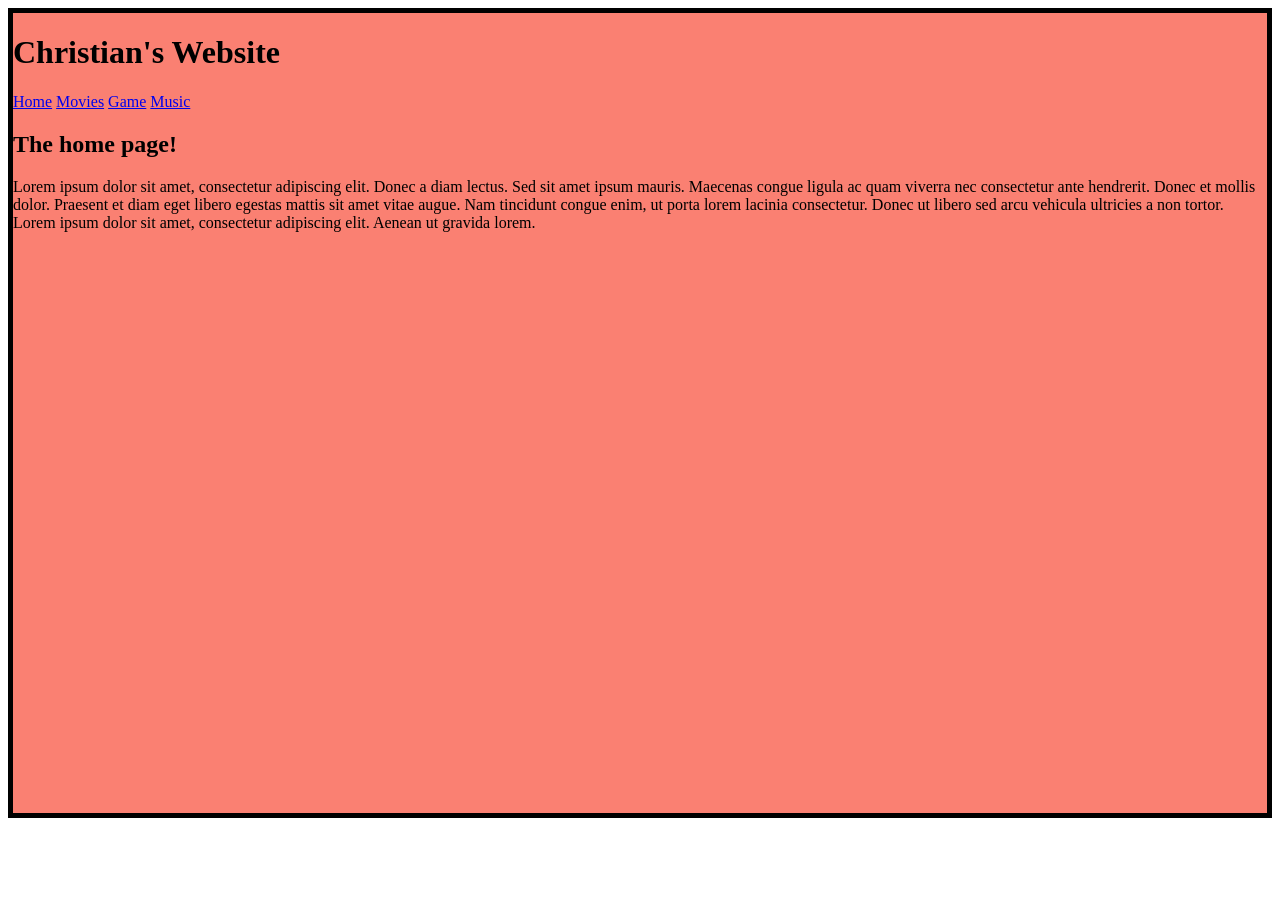
==== Week 3/index.html @ 05c073cc "Ok!" ====
<!DOCTYPE html>
<html lang="en">
<head>
    <meta charset="UTF-8">
    <meta name="viewport" content="width=device-width, initial-scale=1.0">
    <title>Week 3</title>

    <link rel = "stylesheet" href = "CSS/style.css">
</head>
<body>
    <!--- Main Container --->
    <div id = "main-container">

    <div id = "header">
        <h1>Christian's Website</h1>


        <div id = "nav-nar">
            <!-- Brings to the top of the page -->
            <a href = "#">Home</a>
            <a href = " pages/movies.html">Movies</a>
            <a href = " pages/games.html">Game</a>
            <a href = " pages/music.html">Music</a>

            <div id = "content">
                <h2 id = "homepageheader">The home page!</h2>

                <!-- Content goes here -->
                 <p id = "loremipsum">Lorem ipsum dolor sit amet, consectetur adipiscing elit. Donec a diam lectus.
                    Sed sit amet ipsum mauris. Maecenas congue ligula ac quam viverra nec consectetur ante hendrerit. 
                    Donec et mollis dolor. Praesent et diam eget libero egestas mattis sit amet vitae augue. 
                    Nam tincidunt congue enim, ut porta lorem lacinia consectetur. 
                    Donec ut libero sed arcu vehicula ultricies a non tortor. 
                    Lorem ipsum dolor sit amet, consectetur adipiscing elit. 
                    Aenean ut gravida lorem.</p>

                <div id = "footer">

                </div>
            </div>
        </div>
    </div>


    </div>
</body>
</html>
---- Week 3/CSS/style.css ----
/*specifying a tag */
body{
    display: flex;
    justify-content: center;
    background-color: white;

    /*vh = viewport height which means how much of the viewport we want to use*/
    height: 100vh;
}

/*specifying an id */
#main-container{
    border: 5px solid black;
    width: 1000%;
    height : 800px;
    background-color : salmon;
}
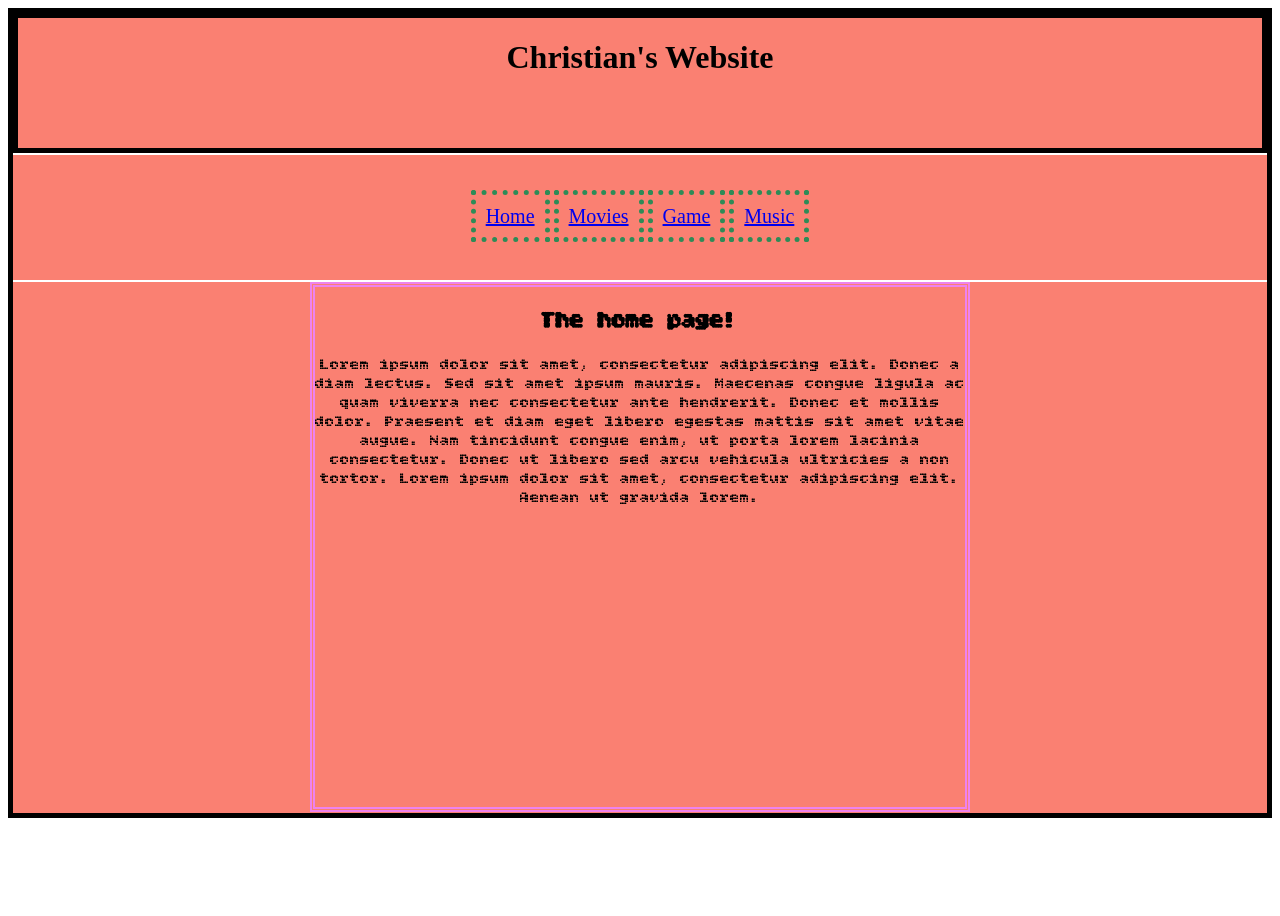
==== commit dd29f1a4: "Week 3" ====
--- a/Week 3/index.html
+++ b/Week 3/index.html
@@ -1,28 +1,36 @@
 <!DOCTYPE html>
 <html lang="en">
+
 <head>
     <meta charset="UTF-8">
     <meta name="viewport" content="width=device-width, initial-scale=1.0">
     <title>Week 3</title>
 
-    <link rel = "stylesheet" href = "CSS/style.css">
+    <link rel="preconnect" href="https://fonts.googleapis.com">
+<link rel="preconnect" href="https://fonts.gstatic.com" crossorigin>
+<link href="https://fonts.googleapis.com/css2?family=Bitcount+Grid+Double:wght@100..900&display=swap" rel="stylesheet">
+    <link rel="stylesheet" href="CSS/style.css">
+    
 </head>
+
 <body>
     <!--- Main Container --->
-    <div id = "main-container">
+    <div id="main-container">
 
-    <div id = "header">
-        <h1>Christian's Website</h1>
+        <div id="header">
+            <h1>Christian's Website</h1>
+        </div>
 
+        <div id="nav-bar">
+            <!-- Brings to the top of the page -->
+            <a href="#"class="nav-btn">Home</a>
+            <a href=" pages/movies.html"class="nav-btn">Movies</a>
+            <a href=" pages/games.html" class="nav-btn">Game</a>
+            <a href=" pages/music.html" class="nav-btn">Music</a>
+        </div>
 
-        <div id = "nav-nar">
-            <!-- Brings to the top of the page -->
-            <a href = "#">Home</a>
-            <a href = " pages/movies.html">Movies</a>
-            <a href = " pages/games.html">Game</a>
-            <a href = " pages/music.html">Music</a>
-
-            <div id = "content">
+        
+        <div id = "content">
                 <h2 id = "homepageheader">The home page!</h2>
 
                 <!-- Content goes here -->
@@ -34,14 +42,17 @@
                     Lorem ipsum dolor sit amet, consectetur adipiscing elit. 
                     Aenean ut gravida lorem.</p>
 
-                <div id = "footer">
+                
+
+                
+            
+            </div>
+             <div id = "footer">
 
                 </div>
-            </div>
-        </div>
-    </div>
-
+            
 
     </div>
 </body>
+
 </html>
--- a/Week 3/CSS/style.css
+++ b/Week 3/CSS/style.css
@@ -14,4 +14,100 @@
     width: 1000%;
     height : 800px;
     background-color : salmon;
+}
+
+#header{
+    height: 130px;
+    border: 5px solid black;
+    text-align: center;
+/* declare the animation for the header */
+    animation-name: textcolorchange;
+    animation-duration: 4s;
+    animation-iteration-count: infinite;
+
+}
+
+#nav-bar{
+    height: 50px;
+    text-align: center;
+   /*Defining the border for the nav-bar*/
+    border-top: 2px solid white;
+    border-bottom: 2px solid white;
+
+    padding: 25px;
+    padding-top: 50px;
+}
+
+/*specifying a class */
+.nav-btn{
+    border:5px dotted seagreen;
+    padding:10px;
+}
+.nav-btn:link{
+    font-size: 20px;
+}
+.nav-btn:visited{
+    font-size: 20px;
+    background-color: white;
+    color: black;
+}
+.nav-btn:hover{
+    background-color: seagreen;
+    color: white;
+    border: 5px dotted white;
+    font-family : "Bitcount Grid Double";
+}
+#content{
+    height: 520px;
+    width: 650px;
+/* 
+    animation-name: percentageAnimation;
+    animation-duration: 4s;
+    animation-iteration-count: infinite; */
+    
+    animation-direction: alternate;
+
+    text-align: center;
+    margin: auto;
+    font-family: "Bitcount Grid Double";
+    border: 5px double violet;
+}
+/*Key fram title*/
+@keyframes textcolorchange {
+    from{color: green}
+    to {color: red}
+}
+
+@keyframes percentageAnimation {
+    0%{
+        font-size: 1px;
+        background-color: black;
+        border: 1px dotted black;
+    }
+    15%{
+        font-size: 20px;
+        background-color: white;
+        border: 2px dotted rgb(184, 19, 19);
+    }
+    20%{
+        font-size: 25px;
+        background-color: rgb(9, 179, 51);
+        border: 0px dotted rgb(128, 12, 12);
+    }
+    50%{
+        font-size: 25px;
+        background-color: rgb(219, 169, 30);
+        border: 10px dotted rgb(18, 100, 223);
+    }
+    75%{
+        font-size: 20px;
+        background-color: rgb(230, 26, 152);
+        border: 11px dotted rgb(1, 211, 18);
+    }
+    100%{
+        font-size: 1px;
+        background-color: black;
+        border: 1px dotted black;
+    }
+
 }
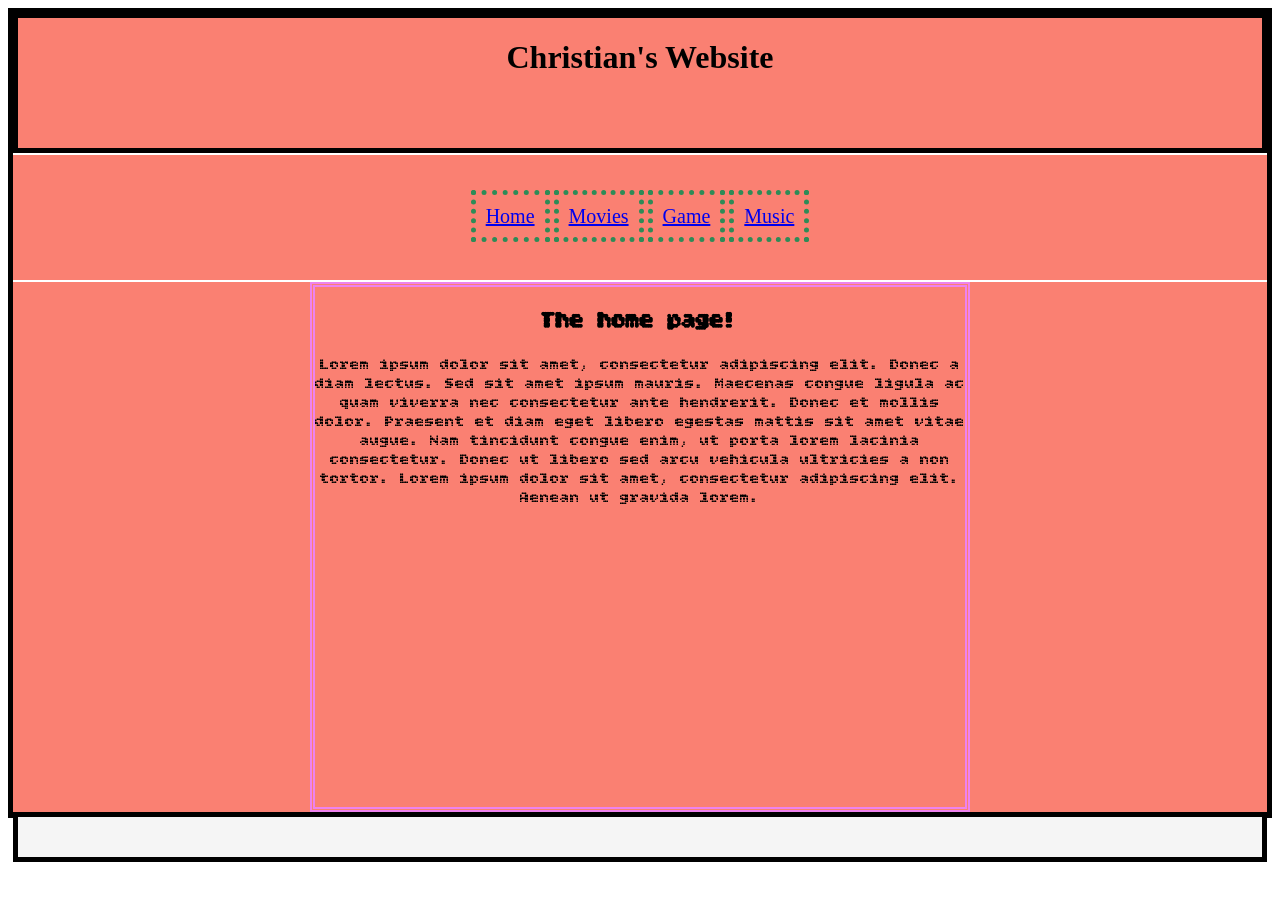
==== commit b5b6341a: "ok" ====
--- a/Week 3/index.html
+++ b/Week 3/index.html
@@ -23,10 +23,10 @@
 
         <div id="nav-bar">
             <!-- Brings to the top of the page -->
-            <a href="#"class="nav-btn">Home</a>
-            <a href=" pages/movies.html"class="nav-btn">Movies</a>
-            <a href=" pages/games.html" class="nav-btn">Game</a>
-            <a href=" pages/music.html" class="nav-btn">Music</a>
+            <a href="#" class="link-button">Home</a>
+            <a href=" pages/movies.html" class="link-button">Movies</a>
+            <a href=" pages/games.html" class="link-button">Game</a>
+            <a href=" pages/music.html" class="link-button">Music</a>
         </div>
 
         
--- a/Week 3/CSS/style.css
+++ b/Week 3/CSS/style.css
@@ -39,19 +39,19 @@
 }
 
 /*specifying a class */
-.nav-btn{
+.link-button{
     border:5px dotted seagreen;
     padding:10px;
 }
-.nav-btn:link{
+.link-button:link{
     font-size: 20px;
 }
-.nav-btn:visited{
+.link-button:visited{
     font-size: 20px;
     background-color: white;
     color: black;
 }
-.nav-btn:hover{
+.link-button:hover{
     background-color: seagreen;
     color: white;
     border: 5px dotted white;
@@ -71,6 +71,85 @@
     margin: auto;
     font-family: "Bitcount Grid Double";
     border: 5px double violet;
+}
+
+/* Main Content Styling */
+#main-content{
+    flex: 1;
+    border: 5px solid black;
+    padding: 20px;
+    text-align: center;
+    overflow-y: auto;
+}
+
+/* Game of Thrones Text Styling */
+.got-text{
+    font-family: "Bitcount Grid Double";
+    color: #333;
+    text-shadow: 2px 2px 4px rgba(0, 0, 0, 0.5);
+    font-weight: bold;
+    letter-spacing: 2px;
+}
+
+/* Footer Social Media Styling */
+.foot-img{
+    height: 40px;
+    width: 40px;
+    margin: 10px;
+    border-radius: 5px;
+    transition: transform 0.3s ease;
+}
+
+.foot-img:hover{
+    transform: scale(1.1);
+}
+
+.social-link{
+    text-decoration: none;
+    display: inline-block;
+    transition: all 0.3s ease;
+}
+
+.social-link:hover .foot-img{
+    opacity: 0.8;
+}
+
+/* Border Unity Class */
+.border-unity{
+    border: 5px solid black;
+}
+
+/* Footer Styling */
+#footer{
+    border: 5px solid black;
+    padding: 20px;
+    background-color: #f5f5f5;
+    display: flex;
+    gap: 20px;
+}
+
+#contact{
+    flex: 1;
+    border: 1px solid #ccc;
+    padding: 15px;
+    text-align: center;
+}
+
+#social{
+    flex: 1;
+    border: 1px solid #ccc;
+    padding: 15px;
+    display: flex;
+    flex-direction: column;
+    align-items: center;
+    gap: 10px;
+}
+
+#foot-link-container{
+    display: flex;
+    gap: 10px;
+    justify-content: center;
+    flex-wrap: wrap;
 }
 /*Key fram title*/
 @keyframes textcolorchange {
